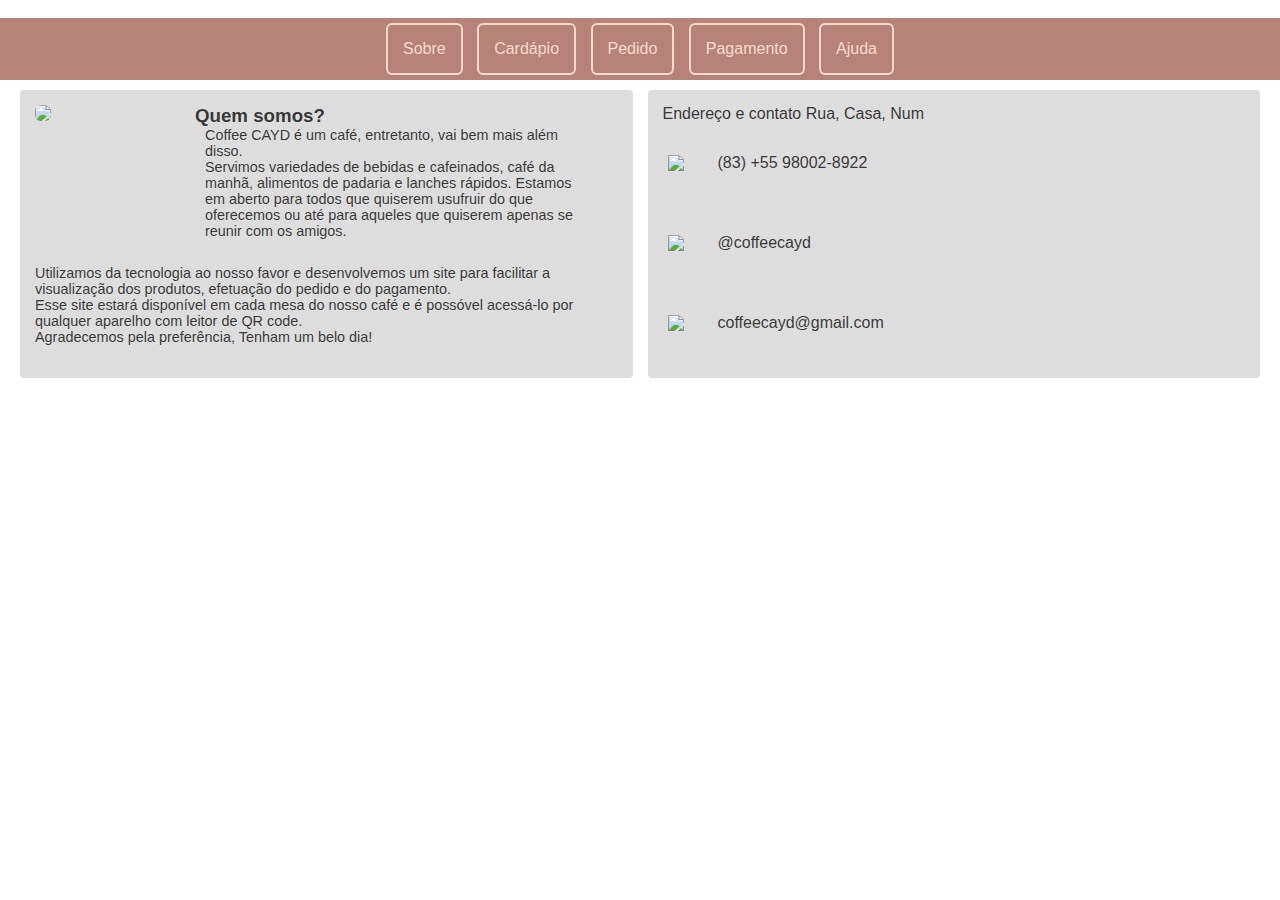
==== Próprios/Empresa_Pedagogica/index.html @ 65222e03 "Ep Menu Adjust" ====
<!DOCTYPE html>
<html>

<head>
  <title>Coffe Cayd</title>
  <meta charset="UTF-8">
  <meta http-equiv="X-UA-Compatible" content="IE=edge">
  <meta name="viewport" content="width=device-width, initial-scale=1.0">
  <link rel="stylesheet" href="static/css/style.css">
</head>

<body>
  <header id="topo">
    <input type="checkbox" id="check" class="menu">
    <label for="check" id="menubar">
      <img src="static/img/svg/menu-icon.svg">
    </label>
    <a href="">
      <img id="imgtopo" src="static/img/jpeg/topoalterado.jpeg" alt="">
    </a>
    <div id="nav-bar">
      <ul id="nav-bar-links">
        <li>
          <a href="">Sobre</a>
        </li>
        <li>
          <a href="">Cardápio</a>
        </li>
        <li>
          <a href="">Pedido</a>
        </li>
        <li>
          <a href="">Pagamento</a>
        </li>
        <li>
          <a href="">Ajuda</a>
        </li>
      </ul>
    </div>
  </header>

  <div class="conteudo">
    <div id="nos">
      <div id="logoimg">
        <img id="logo" src="static/img/jpeg/logo.jpeg">
      </div>

      <div id="ladoimg">
        <h3>Quem somos?</h3>
        <p>
          Coffee CAYD é um café, entretanto, vai bem mais além disso.
        </p>
        <p id="paragrafolado">
          Servimos variedades de bebidas e cafeinados, café da manhã, alimentos de padaria e lanches rápidos. Estamos em aberto para todos que quiserem usufruir do que oferecemos ou até para aqueles que quiserem apenas se reunir com os amigos.
        </p>
      </div>

      <div id="baixoimg">
        <p id="paragrafobaixo">
          Servimos variedades de bebidas e cafeinados, café da manhã, alimentos de padaria e lanches rápidos. Estamos em aberto para todos que quiserem usufruir do que oferecemos ou até para aqueles que quiserem apenas se reunir com os amigos.
        </p>
        <p>
          Utilizamos da tecnologia ao nosso favor e desenvolvemos um site para facilitar a visualização dos produtos, efetuação do pedido e do pagamento.
        </p>
        <p>
          Esse site estará disponível em cada mesa do nosso café e é possóvel acessá-lo por qualquer aparelho com
          leitor de QR code.
        </p>
        <p>
          Agradecemos pela preferência, Tenham um belo dia!
        </p>
      </div>
    </div>
    <div id="contato">
      Endereço e contato
      Rua, Casa, Num
      <div class="contato-infos">
        <img src="static/img/svg/whatsapp-icon.svg">
        <p>(83) +55 98002-8922</p>
      </div>
      <div class="contato-infos">
        <img src="static/img/svg/instagram-icon.svg">
        <p>@coffeecayd</p>
      </div>
      <div class="contato-infos">
        <img src="static/img/svg/gmail-icon.svg">
        <p>coffeecayd@gmail.com</p>
      </div>
    </div>
  </div>

</body>

</html>
---- Próprios/Empresa_Pedagogica/static/css/style.css ----
/* Formatações Gerais */
* {
  margin: 0;
  padding: 0;
}

body {
  font-family: Arial;
  color: #000000c5;
}

ul {
  list-style: none;
}

a {
  text-decoration: none;
}

img {
  max-width: 100%;
  max-height: 100%;
}

/* Formatação NavBar */
#topo #imgtopo {
  width: 100%;
}

#nav-bar {
  background: #b78278;
  text-align: center;
}

#nav-bar li {
  display: inline-block;
  padding: 5px;
}

#nav-bar li a {
  display: inline-block;
  padding: 15px;
  border: 2px solid #f6dbc8;
  border-radius: 6px;
  color: #f6dbc8;
}

#nav-bar li a:hover {
  color: #77544c;
  border-color: #77544c;
}

.menu,
#menubar {
  display: none;
}

/* Formatação Quem Somos */
#nos {
  display: grid;
  gap: 10px;
  grid-template-columns: 150px 400px;
  grid-template-rows: 150px 1fr;
}

#nos p {
  font-size: 0.9em;
}

#nos #ladoimg p {
  padding-left: 10px;
}

#nos #baixoimg {
  grid-column: 1/-1;
}

#nos #logo {
  height: 100%;
  border-radius: 6px;
}

#nos #paragrafobaixo {
  display: none;
}

/* Conteúdo */
.conteudo {
  display: grid;
  grid-template-columns: repeat(2, 1fr);
  gap: 15px;
  margin: 10px 20px;
}

.conteudo > div {
  background-color: #ddd;
  padding: 15px;
  border-radius: 4px;
}

.contato-infos {
  display: flex;
  height: 80px;
  align-items: center;
}

.contato-infos img {
  width: 40px;
  padding: 5px;
  margin-right: 5px;
}

/* Media Query */
@media only screen and (max-width: 768px) {
  .conteudo {
    display: grid;
    grid-template-columns: 1fr;
    gap: 15px;
    margin: 10px 20px;
  }

  #nav-bar {
    display: none;
  }

  #menubar {
    display: inline-block;
    position: absolute;
    top: 2.5px;
    right: 0;
    padding: 15px;
  }

  #menubar img {
    max-width: 100%;
    width: 30px;
    height: 30px;
  }

  #topo input[type="checkbox"] {
    display: none;
  }

  #topo input[type="checkbox"]:checked ~ #nav-bar {
    display: block;
    position: absolute;
    z-index: 1;
    text-align: end;
    right: 0;
    top: 69px;
  }

  #topo input[type="checkbox"]:checked ~ #nav-bar #nav-bar-links li,
  #topo input[type="checkbox"]:checked ~ #nav-bar #nav-bar-links li a {
    display: block;
    text-align: center;
  }

  #nos {
    grid-template-columns: 100px 1fr;
    grid-template-rows: 100px 1fr;
  }

  #nos #paragrafolado {
    display: none;
  }

  #nos #paragrafobaixo {
    display: inline-block;
  }
}
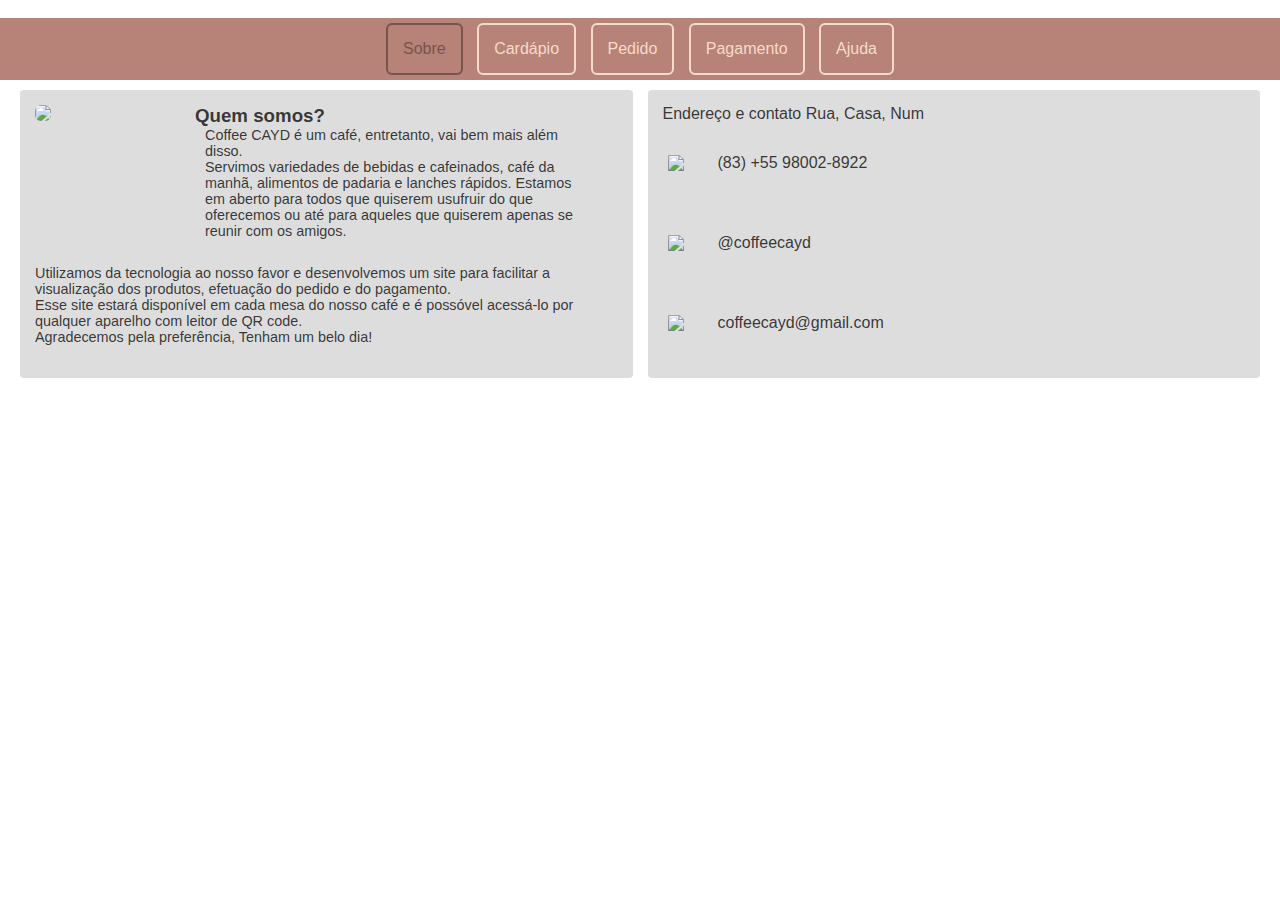
==== commit babe73c3: "Menu Adjust" ====
--- a/Próprios/Empresa_Pedagogica/index.html
+++ b/Próprios/Empresa_Pedagogica/index.html
@@ -9,7 +9,7 @@
   <link rel="stylesheet" href="static/css/style.css">
 </head>
 
-<body>
+<body id="sobre">
   <header id="topo">
     <input type="checkbox" id="check" class="menu">
     <label for="check" id="menubar">
@@ -21,7 +21,7 @@
     <div id="nav-bar">
       <ul id="nav-bar-links">
         <li>
-          <a href="">Sobre</a>
+          <a href="" id="sobre">Sobre</a>
         </li>
         <li>
           <a href="">Cardápio</a>
--- a/Próprios/Empresa_Pedagogica/static/css/style.css
+++ b/Próprios/Empresa_Pedagogica/static/css/style.css
@@ -110,6 +110,13 @@
   margin-right: 5px;
 }
 
+/* Link Save */
+
+body#sobre a#sobre {
+  color: #77544c;
+  border-color: #77544c;
+}
+
 /* Media Query */
 @media only screen and (max-width: 768px) {
   .conteudo {
@@ -142,12 +149,13 @@
   }
 
   #topo input[type="checkbox"]:checked ~ #nav-bar {
-    display: block;
-    position: absolute;
+    display: inline-block;
+    position: fixed;
     z-index: 1;
     text-align: end;
+    border-radius: 0 0 0 6px;
     right: 0;
-    top: 69px;
+    margin-top: -4px;
   }
 
   #topo input[type="checkbox"]:checked ~ #nav-bar #nav-bar-links li,
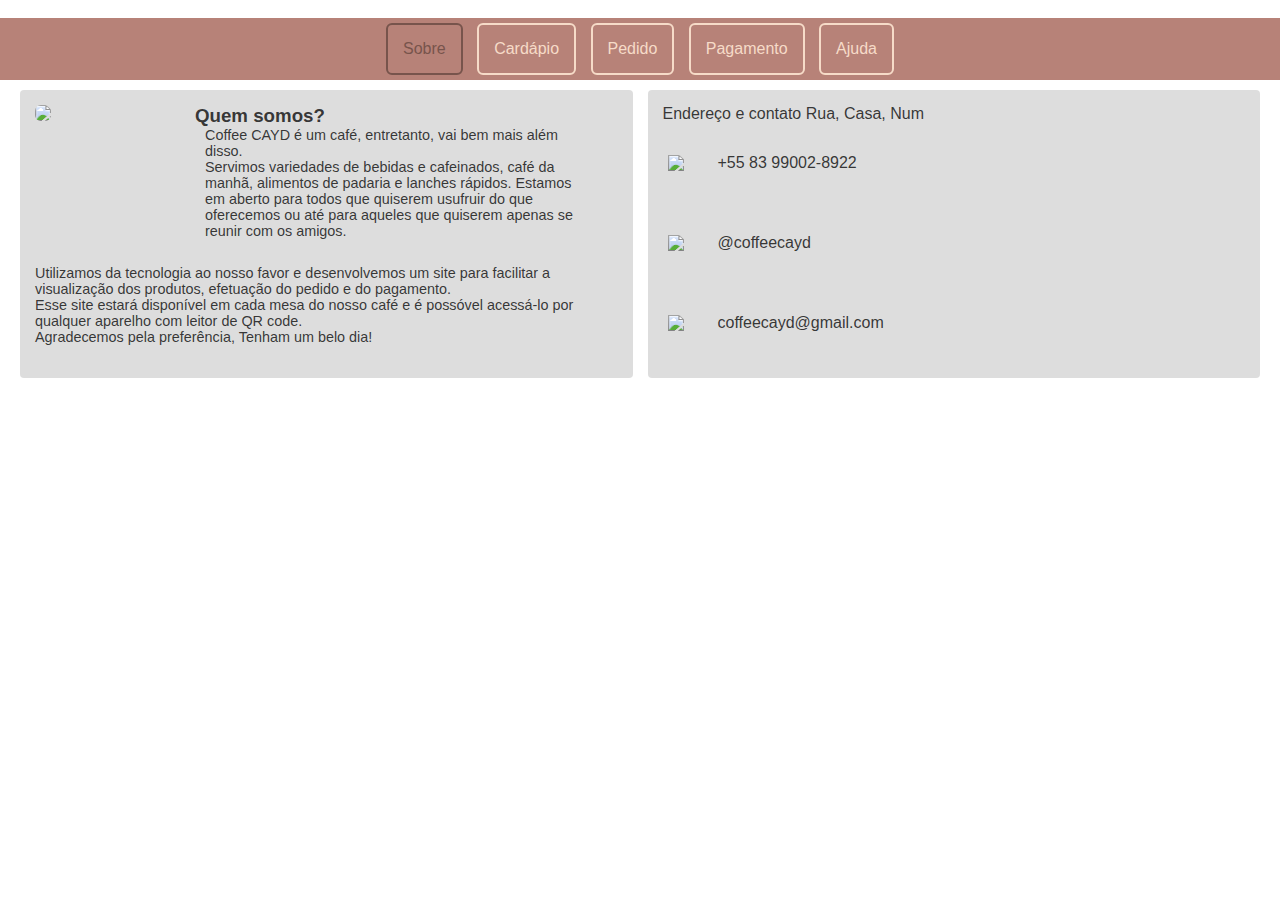
==== commit 8bc52974: "Numbers" ====
--- a/Próprios/Empresa_Pedagogica/index.html
+++ b/Próprios/Empresa_Pedagogica/index.html
@@ -76,7 +76,7 @@
       Rua, Casa, Num
       <div class="contato-infos">
         <img src="static/img/svg/whatsapp-icon.svg">
-        <p>(83) +55 98002-8922</p>
+        <p>+55 83 99002-8922</p>
       </div>
       <div class="contato-infos">
         <img src="static/img/svg/instagram-icon.svg">
